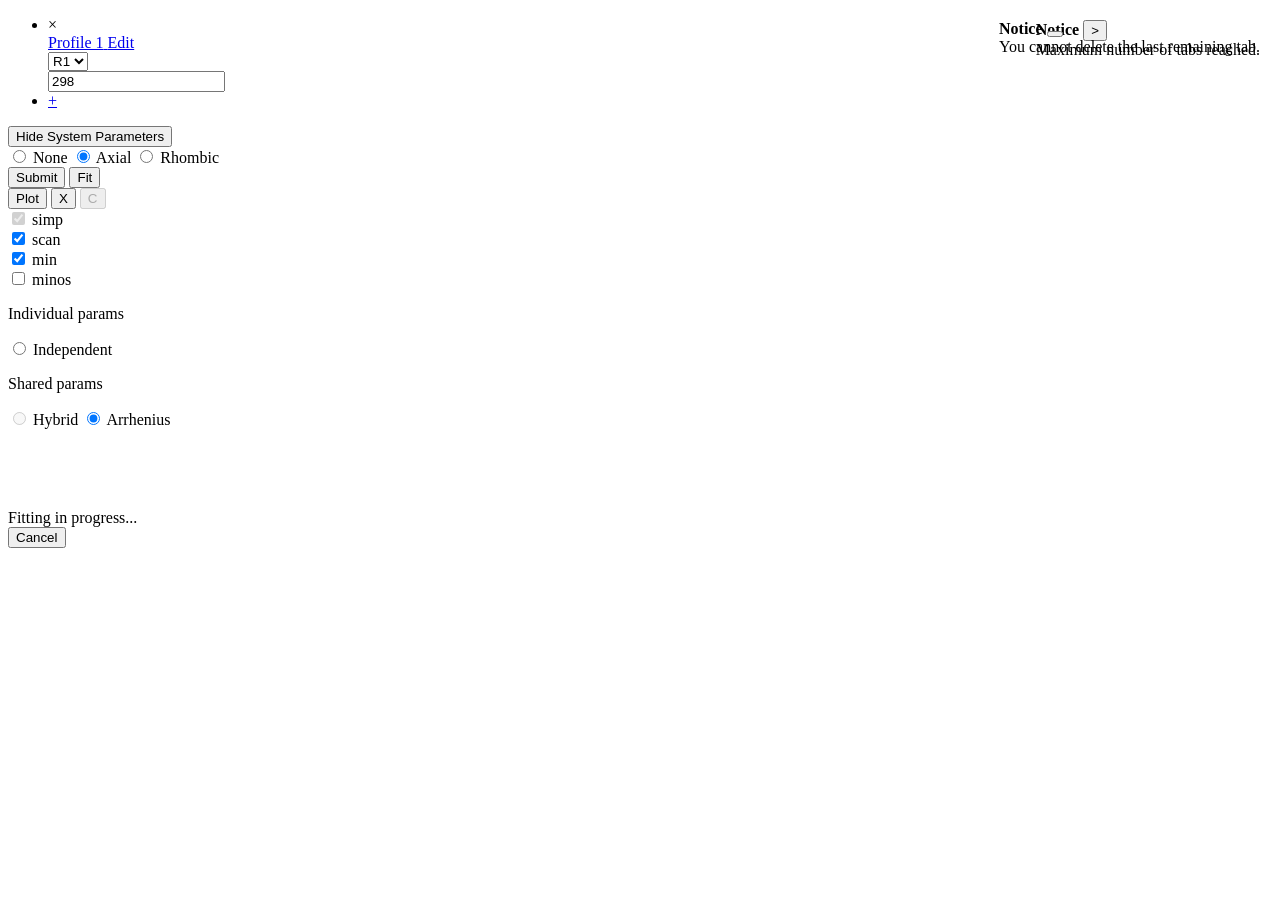
==== src/main/resources/templates/paramag_florence_arrhenius.html @ a32f3c8e "v.2.7.1" ====
<!DOCTYPE html>
<html lang="en"
      xmlns="http://www.w3.org/1999/xhtml"
      xmlns:th="http://www.thymeleaf.org"
      xmlns:layout="http://www.ultraq.net.nz/thymeleaf/layout"
      layout:decorate="~{default}">

<head>
    <title>Florence model - Independent fit</title>
</head>

<body>
<div layout:fragment="content">

    <div class="container-fluid">
        <div class="tabs-container">
            <ul class="nav nav-tabs" id="myTab" role="tablist">
                <li class="nav-item">
                    <span class="tab-close-btn" data-tab="1">&times;</span>
                    <a class="nav-link active" id="profile1-tab" data-toggle="tab" href="#profile1" role="tab" aria-controls="profile1" aria-selected="true">
                        <div class="tab-title">
                            <span id="profile1-name" class="tab-name">Profile 1</span>
                            <span class="editable-profile-name" data-profile="profile1">Edit</span>
                            <div class="dropdown-label">
                                <select class="custom-select">
                                    <option value="R1" selected>R1</option>
                                    <option value="R2">R2</option>
                                </select>
                            </div>
                            <input type="text" class="form-control additional-input" placeholder="T" value="298">
                        </div>
                    </a>
                </li>
                <li class="nav-item" id="add-tab-container">
                    <a class="nav-link" href="#" id="add-tab">+</a>
                </li>
            </ul>
            <div class="tab-content" id="myTabContent">
                <div class="tab-pane fade show active" id="profile1" role="tabpanel" aria-labelledby="profile1-tab">
                    <div class="d-flex align-items-center" style="gap: 12px;">
                        <button class="btn btn-sm btn-info toggle-parameters" data-profile="profile1">Hide System Parameters</button>

                        <div class="btn-group btn-group-sm" role="group" aria-label="ZFS symmetry">
                            <input type="radio" class="btn-check" name="zfsSymmetry-profile1" id="zfs-none-profile1" value="none" autocomplete="off">
                            <label class="btn btn-outline-secondary" for="zfs-none-profile1">None</label>

                            <input type="radio" class="btn-check" name="zfsSymmetry-profile1" id="zfs-axial-profile1" value="axial" autocomplete="off" checked>
                            <label class="btn btn-outline-secondary" for="zfs-axial-profile1">Axial</label>

                            <input type="radio" class="btn-check" name="zfsSymmetry-profile1" id="zfs-rhombic-profile1" value="rhombic" autocomplete="off">
                            <label class="btn btn-outline-secondary" for="zfs-rhombic-profile1">Rhombic</label>
                        </div>

                        <div class="fit-quality ms-2 d-none" id="fit-quality-profile1"></div>

                        <div class="axis-scale ms-2 d-none" id="axis-scale-profile1"></div>

                    </div>
                </div>
            </div>
        </div>

        <div class="d-flex justify-content-between align-items-start mt-3">
            <div class="text-center">
                <button id="submit-button" class="btn btn-outline-success btn-lg" type="button">Submit</button>
                <button id="fit-button" class="btn btn-warning btn-lg" type="button">Fit</button>
                <div class="btn-group btn-group-lg" role="group" aria-label="Plot actions">
                    <button id="plot-button" class="btn btn-danger" type="button">Plot</button>
                    <button id="close-plot" class="btn btn-secondary" type="button">X</button>
                    <button id="switch-plot" class="btn btn-outline-secondary" type="button" disabled>C</button>
                </div>
            </div>
            <div class="d-flex justify-content-start mt-2" style="gap: 12px;">
                <div class="form-check form-check-inline">
                    <input class="form-check-input" type="checkbox" id="simp-check" checked disabled>
                    <label class="form-check-label" for="simp-check">simp</label>
                </div>
                <div class="form-check form-check-inline">
                    <input class="form-check-input" type="checkbox" id="scan-check" checked>
                    <label class="form-check-label" for="scan-check">scan</label>
                </div>
                <div class="form-check form-check-inline">
                    <input class="form-check-input" type="checkbox" id="min-check" checked>
                    <label class="form-check-label" for="min-check">min</label>
                </div>
                <div class="form-check form-check-inline">
                    <input class="form-check-input" type="checkbox" id="minos-check" >
                    <label class="form-check-label" for="minos-check">minos</label>
                </div>
            </div>
            <div class="d-flex">
                <div class="toggle-buttons-container">
                    <p class="small-text mb-1">Individual params</p>
                    <div class="btn-group-vertical" role="group">
                        <input type="radio" class="btn-check no-circle" name="fitToggle" id="independent" autocomplete="off" >
                        <label class="btn btn-sm btn-outline-primary" for="independent">Independent</label>
                    </div>
                </div>
                <div class="toggle-buttons-container mr-3">
                    <p class="small-text mb-1">Shared params</p>
                    <div class="btn-group-vertical" role="group">
                        <input type="radio" class="btn-check no-circle" name="fitToggle" id="correlated" onclick="window.location='/paramagnetic-correlated';" autocomplete="off" disabled>
                        <label class="btn btn-sm btn-outline-primary" for="correlated">Hybrid</label>

                        <input type="radio" class="btn-check no-circle" name="fitToggle" id="arrhenius" onclick="window.location='/florence-arrhenius';" autocomplete="off" checked>
                        <label class="btn btn-sm btn-outline-primary" for="arrhenius">Arrhenius</label>
                    </div>
                </div>
            </div>
        </div>

    </div>

    <!-- Global Fit Spinner Overlay -->
    <div id="fit-spinner-overlay"
         class="position-fixed top-0 start-0 w-100 h-100 justify-content-center align-items-center d-none"
         style="background-color: rgba(255, 255, 255, 0.8); z-index: 2000;">
        <div class="text-center">
            <div class="spinner-border text-primary" style="width: 5rem; height: 5rem;" role="status"></div>
            <div class="mt-3 fs-5 fw-semibold text-primary">Fitting in progress...</div>
            <button id="cancel-fit-button" class="btn btn-outline-danger mt-3" type="button">Cancel</button>
        </div>
    </div>



    <div class="toast" id="maxTabsToast" style="position: absolute; top: 20px; right: 20px;">
        <div class="toast-header">
            <strong class="mr-auto text-primary">Notice</strong>
            <button type="button" class="ml-2 mb-1 close" data-dismiss="toast">></button>
        </div>
        <div class="toast-body">
            Maximum number of tabs reached.
        </div>
    </div>

    <div class="toast" id="lastTabToast" style="position: absolute; top: 20px; right: 20px;">
        <div class="toast-header">
            <strong class="mr-auto text-primary">Notice</strong>
            <button type="button" class="ml-2 mb-1 close" data-dismiss="toast"></button>
        </div>
        <div class="toast-body">
            You cannot delete the last remaining tab.
        </div>
    </div>

    <script src="/js/jquery-3.3.1.min.js" type="text/javascript"></script>
    <script src="/js/popper.min.js" type="text/javascript"></script>
    <script src="/js/bootstrap-4.3.1/bootstrap.bundle.js" type="text/javascript" ></script>
    <script src="/js/bootstrap.min.js" type="text/javascript" ></script>
    <script src="/js/bootstrap.bundle.js" type="text/javascript" ></script>

    <script src="/js/plotly.min.js"></script>
    <script src="/js/paramag_florence_arrhenius.js"></script>

    <link rel="stylesheet" href="/css/tabUI.css">

</div>
</body>
</html>
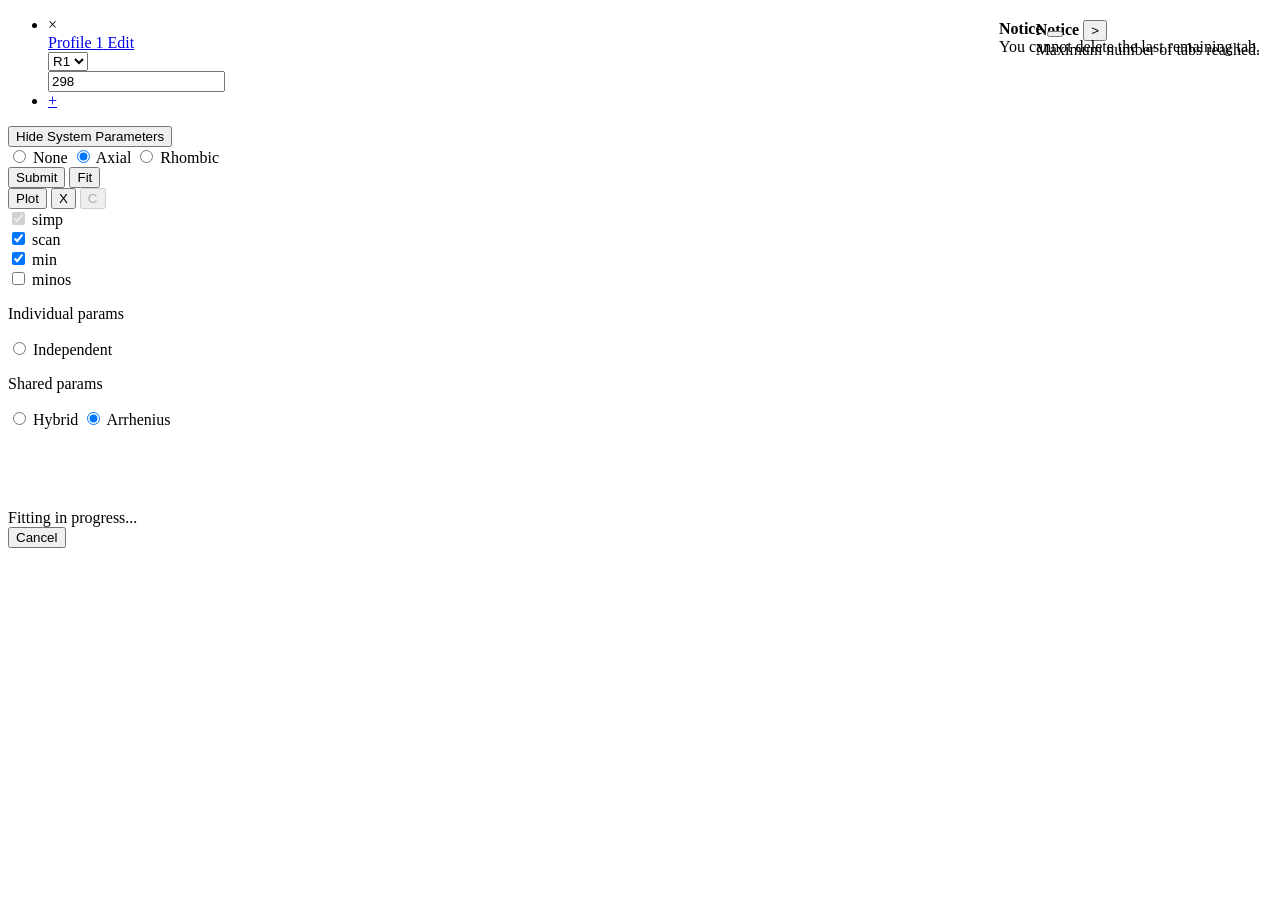
==== commit 1f7118a2: "v.2.7.3" ====
--- a/src/main/resources/templates/paramag_florence_arrhenius.html
+++ b/src/main/resources/templates/paramag_florence_arrhenius.html
@@ -99,7 +99,7 @@
                 <div class="toggle-buttons-container mr-3">
                     <p class="small-text mb-1">Shared params</p>
                     <div class="btn-group-vertical" role="group">
-                        <input type="radio" class="btn-check no-circle" name="fitToggle" id="correlated" onclick="window.location='/paramagnetic-correlated';" autocomplete="off" disabled>
+                        <input type="radio" class="btn-check no-circle" name="fitToggle" id="correlated" onclick="window.location='/florence-hybrid';" autocomplete="off">
                         <label class="btn btn-sm btn-outline-primary" for="correlated">Hybrid</label>
 
                         <input type="radio" class="btn-check no-circle" name="fitToggle" id="arrhenius" onclick="window.location='/florence-arrhenius';" autocomplete="off" checked>
